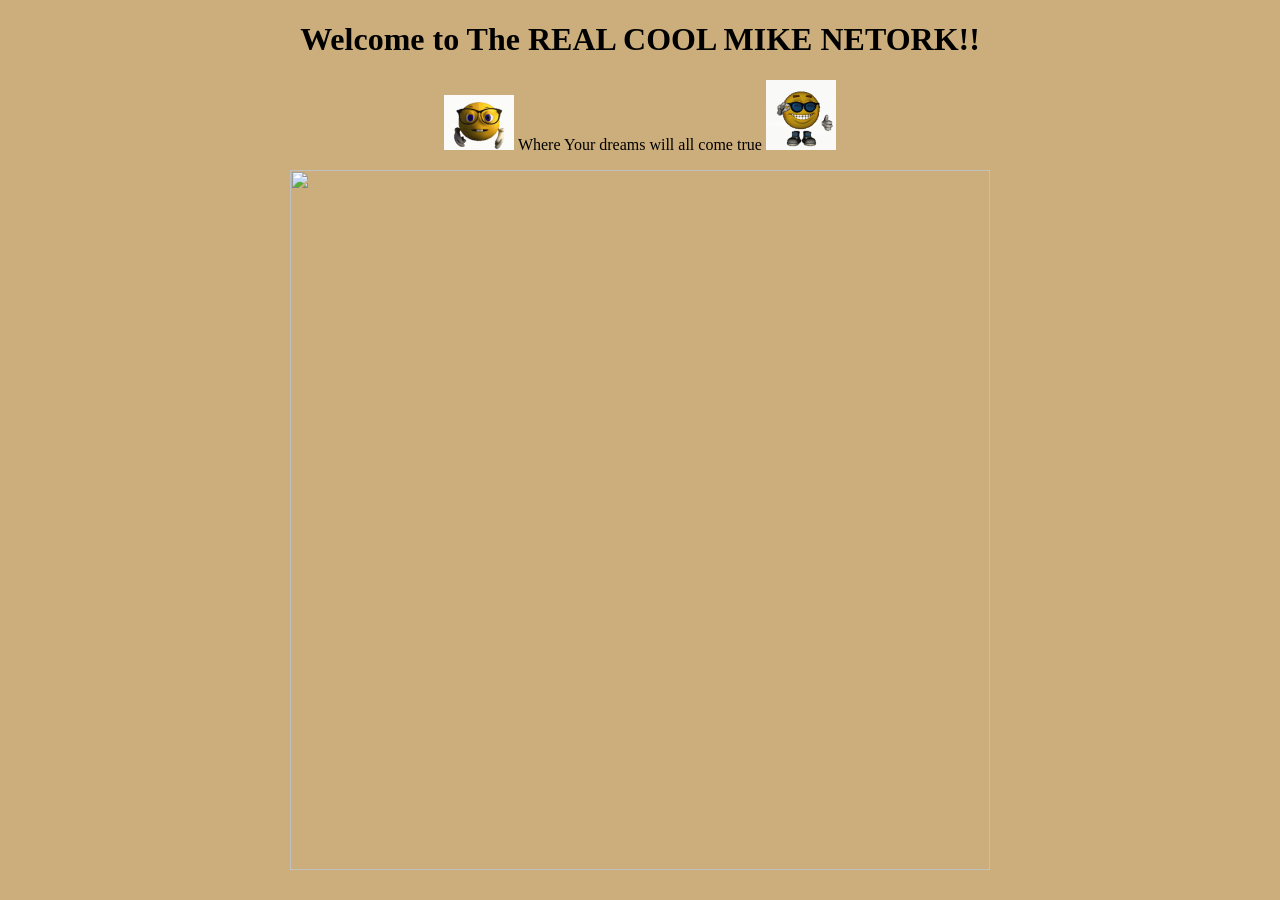
==== index.html @ b2063bcb "Add files via upload" ====
<!doctype html>
<html lang="eng-US'>
    <head>
        <meta charset="utf-8" />
        <meta name="viewport" content="width=device-width" />
        <title>REAL COOL MIKE NETWORK</title>

        <style>
            body{
                background-color: #CCAE7C;
                text-align: center;
            }
        </style>
    </head>
    <body>
        <h1>Welcome to The REAL COOL MIKE NETORK!!</h1>
        <p><img src="images/smart.gif" width="70">   Where Your dreams will all come true <img src="images/cool.gif" width="70"></p>
        <img src="images/coolmike.png" height="700" width="700"/>
    </body>
</html>
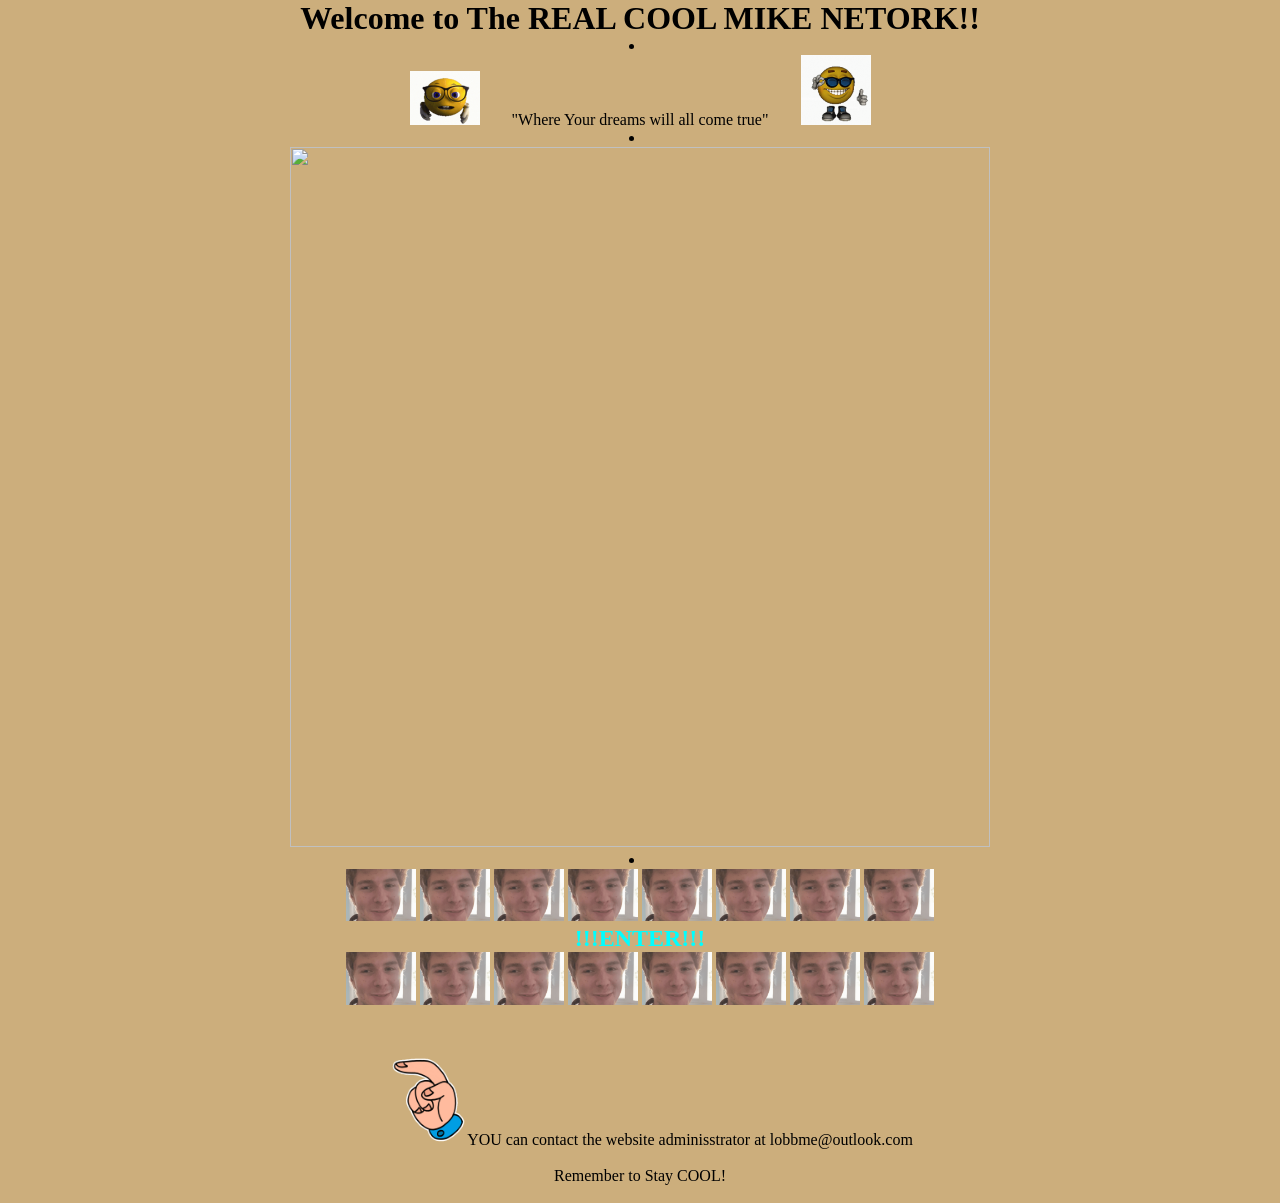
==== commit 89756103: "index.html" ====
--- a/index.html
+++ b/index.html
@@ -1,20 +1,61 @@
 <!doctype html>
 <html lang="eng-US'>
     <head>
-        <meta charset="utf-8" />
-        <meta name="viewport" content="width=device-width" />
+        <meta charset="utf-8">
+        <meta name="viewport" content="width=device-width initial-scale=1.0" />
         <title>REAL COOL MIKE NETWORK</title>
-
-        <style>
-            body{
-                background-color: #CCAE7C;
-                text-align: center;
-            }
-        </style>
+        <link rel="icon" href="images/Untitled (1).gif">
+        <link rel="stylesheet" href="styles/style.css">
+        
     </head>
     <body>
         <h1>Welcome to The REAL COOL MIKE NETORK!!</h1>
-        <p><img src="images/smart.gif" width="70">   Where Your dreams will all come true <img src="images/cool.gif" width="70"></p>
+        <li></li>
+        </li>
+        <p><img src="images/smart.gif" width="70">&emsp;&emsp;"Where Your dreams will all come true"&emsp;&emsp;<img src="images/cool.gif" width="70"></p>
+        <li></li>
         <img src="images/coolmike.png" height="700" width="700"/>
+        <li></li>
+        <p><img src="images/Untitled (1).gif" width="70">
+        <img src="images/Untitled (1).gif" width="70">
+        <img src="images/Untitled (1).gif" width="70">
+        <img src="images/Untitled (1).gif" width="70">
+        <img src="images/Untitled (1).gif" width="70">
+        <img src="images/Untitled (1).gif" width="70">
+        <img src="images/Untitled (1).gif" width="70">
+        <img src="images/Untitled (1).gif" width="70">
+        </p>
+        <nav>
+            <ul>
+                <h2><a href="mikezone.html" id="enterLink">!!!ENTER!!!</a></h2>
+            </ul>
+        </nav>
+        <p><img src="images/Untitled (1).gif" width="70">
+        <img src="images/Untitled (1).gif" width="70">
+        <img src="images/Untitled (1).gif" width="70">
+        <img src="images/Untitled (1).gif" width="70">
+        <img src="images/Untitled (1).gif" width="70">
+        <img src="images/Untitled (1).gif" width="70">
+        <img src="images/Untitled (1).gif" width="70">
+        <img src="images/Untitled (1).gif" width="70">
+        </p>
+        <p><br><br><img src="images/pointinggif.gif" width="100">YOU can contact the website adminisstrator at lobbme@outlook.com <br><br> Remember to Stay COOL!<br><br></p>
+
+        <div id="gifoverlay" class="hidden">
+            <img src="images/Untitled (2).gif" class="enterthezone">
+        </div>
+
+        <script>
+            const enterLink = document.getElementById('enterLink');
+            const gifoverlay = document.getElementById('gifoverlay');
+
+            enterLink.addEventListener('click', function(event) {
+                event.preventDefault();
+                gifoverlay.classList.remove('hidden');
+                setTimeout(function() {
+                    window.location.href = enterLink.href;
+                }, 3000);
+            })
+        </script>
     </body>
-</html>+</html>
--- a/styles/style.css
+++ b/styles/style.css
@@ -0,0 +1,57 @@
+*{
+    margin: 0;
+    padding: 0;
+    box-sizing: border-box;
+}
+
+body {
+    background-color: #CCAE7C;
+    text-align: center;
+}
+
+a {
+    text-decoration: none;
+    color:aqua;
+}
+
+.container {
+    max-width:1200px;
+    margin: 0 auto;
+    padding: 0 20px;
+}
+
+button {
+    padding: 15px 30px;
+    font-size: 1.2rem;
+    cursor: pointer;
+}
+
+
+#gifoverlay {
+    position: fixed;
+    top: 0;
+    left: 0;
+    width: 100vw; 
+    height: 100vh;
+    background-color: #CCAE7C;
+    z-index: 9999;
+    
+    display: flex;
+    justify-content: center;
+    align-items: center;
+    overflow: hidden;
+}
+
+.enterthezone {
+    width: 90vw !important;
+    height: 90vh !important;
+    object-fit: contain;
+
+    position: relative;
+    max-width: none !important;
+    max-height: none !important;
+}
+
+.hidden {
+    display: none !important;
+}
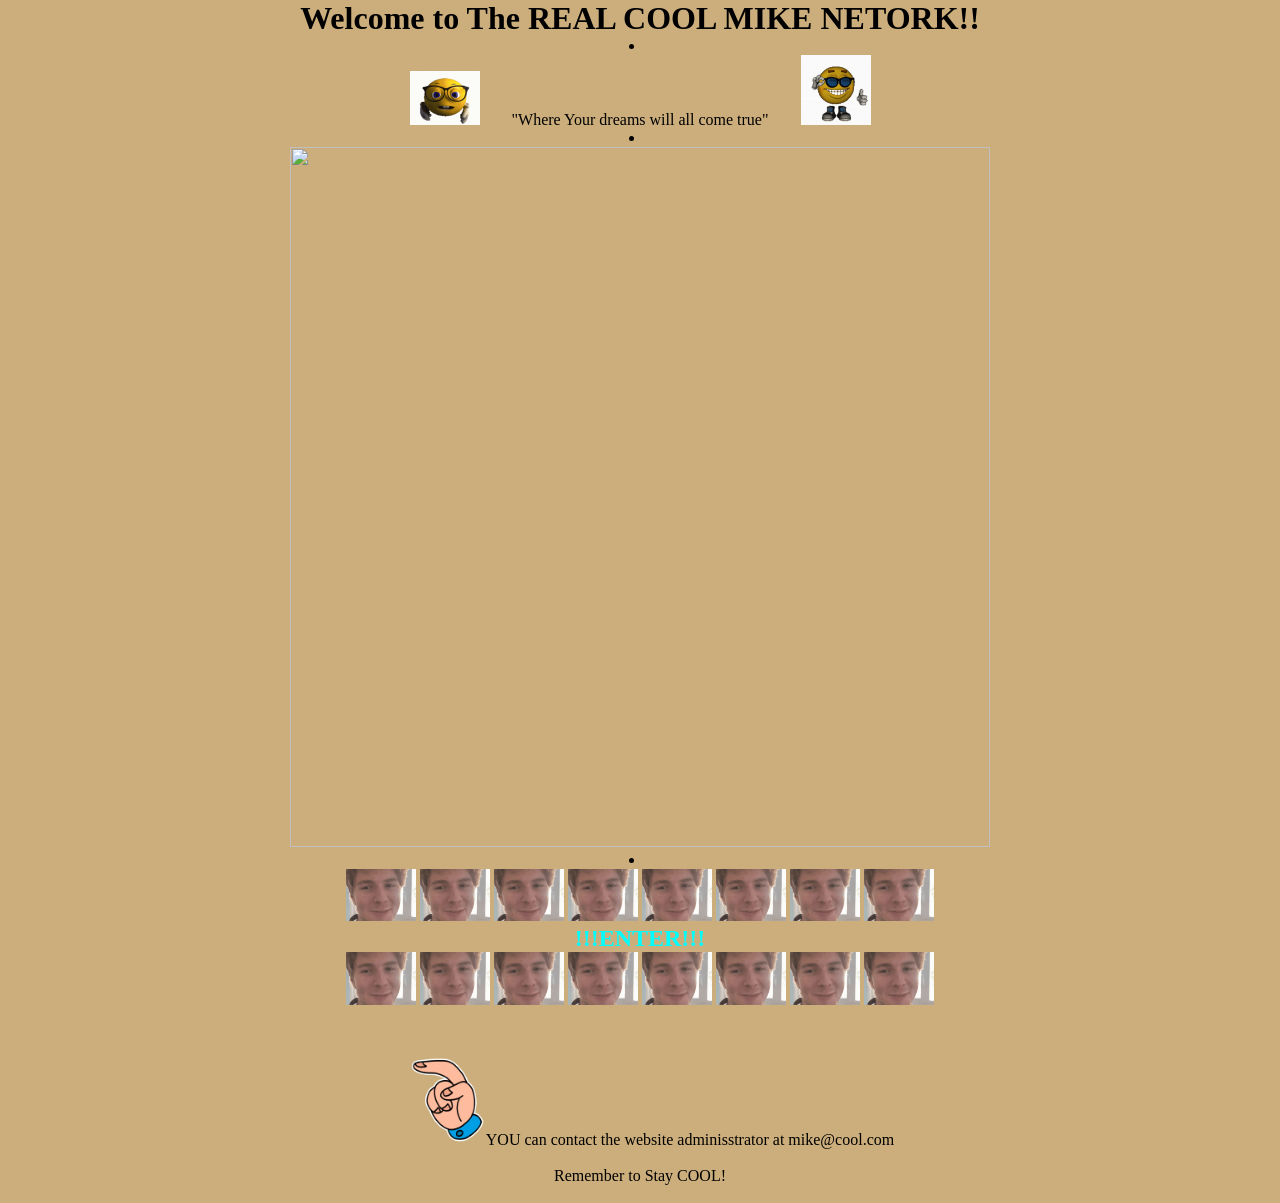
==== commit c4aefc21: "Update index.html" ====
--- a/index.html
+++ b/index.html
@@ -39,7 +39,7 @@
         <img src="images/Untitled (1).gif" width="70">
         <img src="images/Untitled (1).gif" width="70">
         </p>
-        <p><br><br><img src="images/pointinggif.gif" width="100">YOU can contact the website adminisstrator at lobbme@outlook.com <br><br> Remember to Stay COOL!<br><br></p>
+        <p><br><br><img src="images/pointinggif.gif" width="100">YOU can contact the website adminisstrator at mike@cool.com <br><br> Remember to Stay COOL!<br><br></p>
 
         <div id="gifoverlay" class="hidden">
             <img src="images/Untitled (2).gif" class="enterthezone">
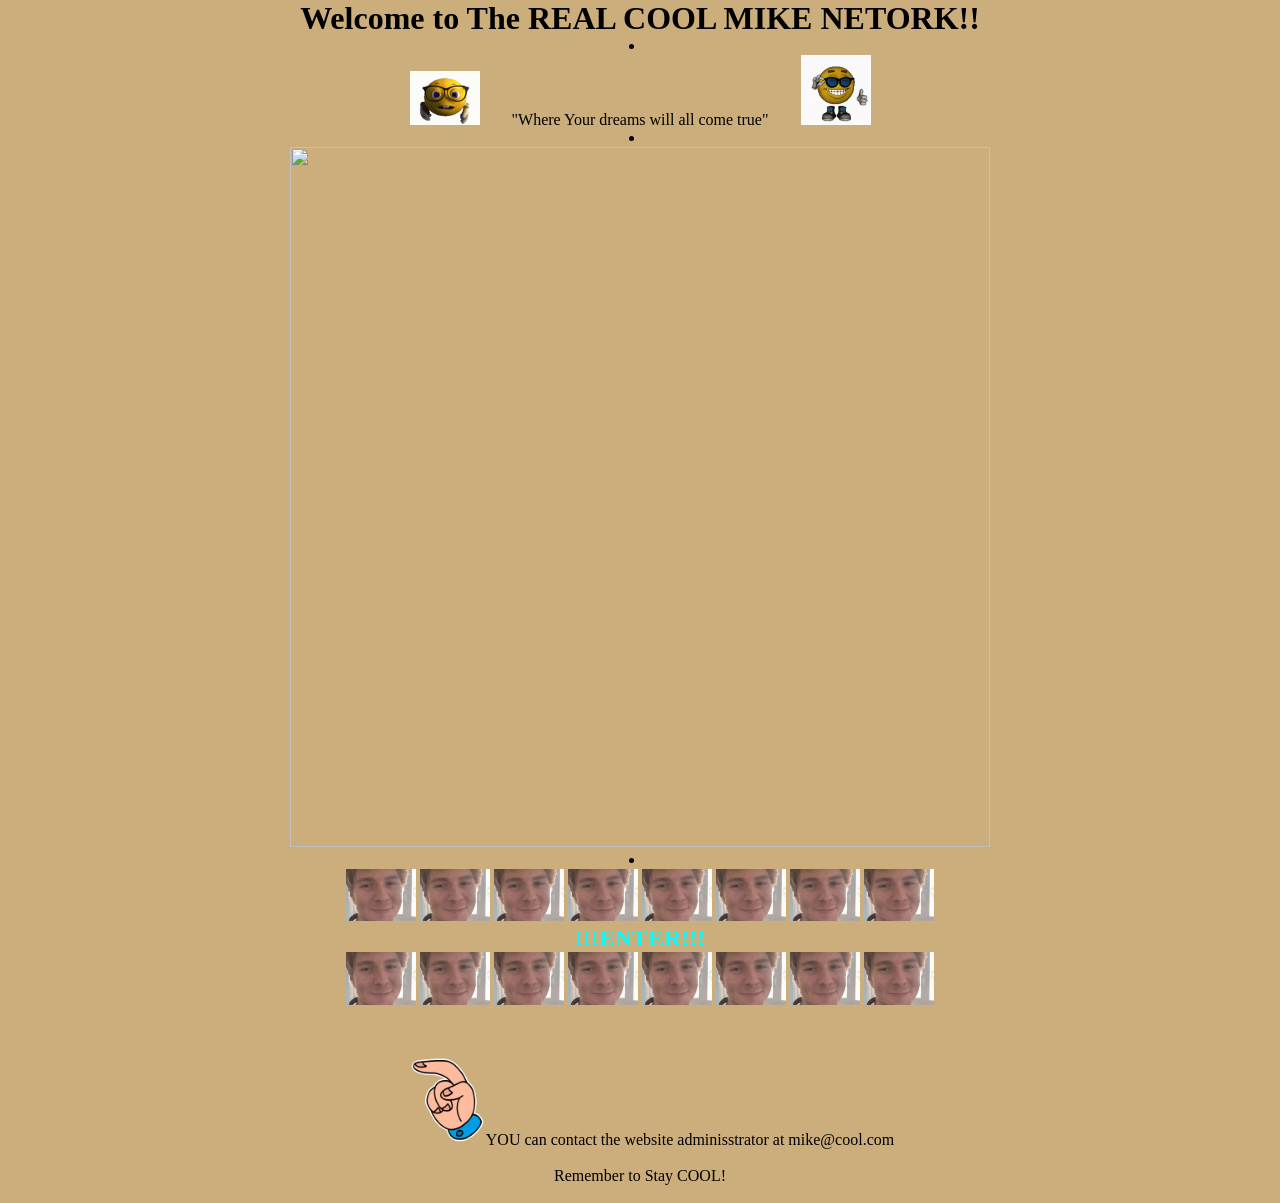
==== commit 33319635: "Add files via upload" ====
--- a/index.html
+++ b/index.html
@@ -58,4 +58,4 @@
             })
         </script>
     </body>
-</html>
+</html>
